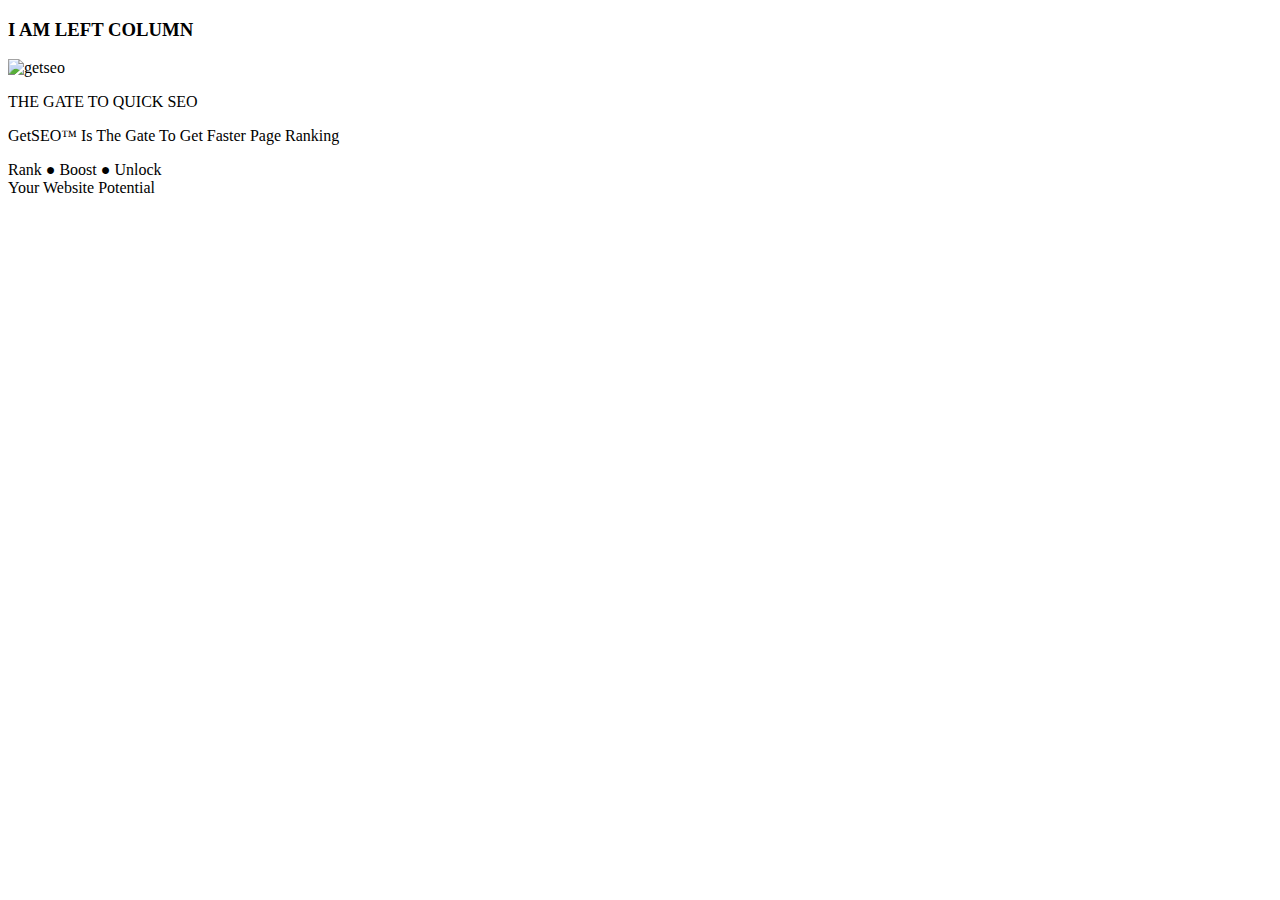
==== index2.html @ 9d11dcc9 "Create index2.html" ====
<!DOCTYPE html>
<html lang="en">
  <head>
    <meta charset="UTF-8" />
    <meta name="viewport" content="width=device-width, initial-scale=1.0" />
    <title>Expert SEO Services</title>
    <link rel="png" type="img/favicon.png" />
    <link rel="stylesheet" href="style.css" />
  </head>
  <body>
    <div class="container">
      <!-- <div class="header">
        <div class="logo">
          <img
            src="\img\seo logo straight text BOLD.jpg"
            height="100px"
            width="100px"
            alt=""
          />
        </div>
        <div class="nav">
          <div>
            <a href="#Service">Home</a>
            <a href="#Service">Services</a>
            <a href="#Service">contact</a>
            <a href="#Service">About</a>
            <a href="#Service">Other</a>
          </div>
        </div>
        <div class="rt_header">
          <img src="img/test.png" alt="" />
        </div>
      </div> -->
      <div class="lt_col">
        <h3>I AM LEFT COLUMN</h3>
        <p>
          <script
            type="text/javascript"
            src="https://ssl.gstatic.com/trends_nrtr/3349_RC01/embed_loader.js"
          ></script>
          <script type="text/javascript">
            trends.embed.renderExploreWidget(
              "RELATED_QUERIES",
              {
                comparisonItem: [
                  { keyword: "Cosmetics", geo: "US", time: "now 1-d" },
                ],
                category: 0,
                property: "",
              },
              {
                exploreQuery: "date=now%201-d&geo=US&q=Cosmetics&hl=en",
                guestPath: "https://trends.google.com:443/trends/embed/",
              }
            );
          </script>
        </p>
      </div>
      <div class="rt_col">
        <div class="getseo_logo">
          <img
            src="logo/seo logo straight text BOLD.jpg"
            alt="getseo"
            height="150"
            width="250"
          />
          <p>THE GATE TO QUICK SEO</p>
        </div>
        <div class="getseo_logo_slogan1">
          <!-- <p>GetSEO™ Is The Gate To Get Faster Page Ranking</p> -->
          <div class="getseo_logo_slogan2">
            <p><span class="span_getseo">GetSEO™</span> Is The Gate To Get Faster Page Ranking</p>
            <p><span class="span_rank">Rank &#9679 Boost &#9679 Unlock</span> <br>Your Website Potential</p>
          <!-- <p>Your Website Potential</p> -->
        </div>
        </div>
        <!-- <div class="grid_item2">
          <div class="child_content">
            <p style="font-size: 11px; color: white">
              Justified with <br />
              CSS FLEX
            </p>
          </div>
        </div> -->
      </div>
    </div>
  </body>
</html>
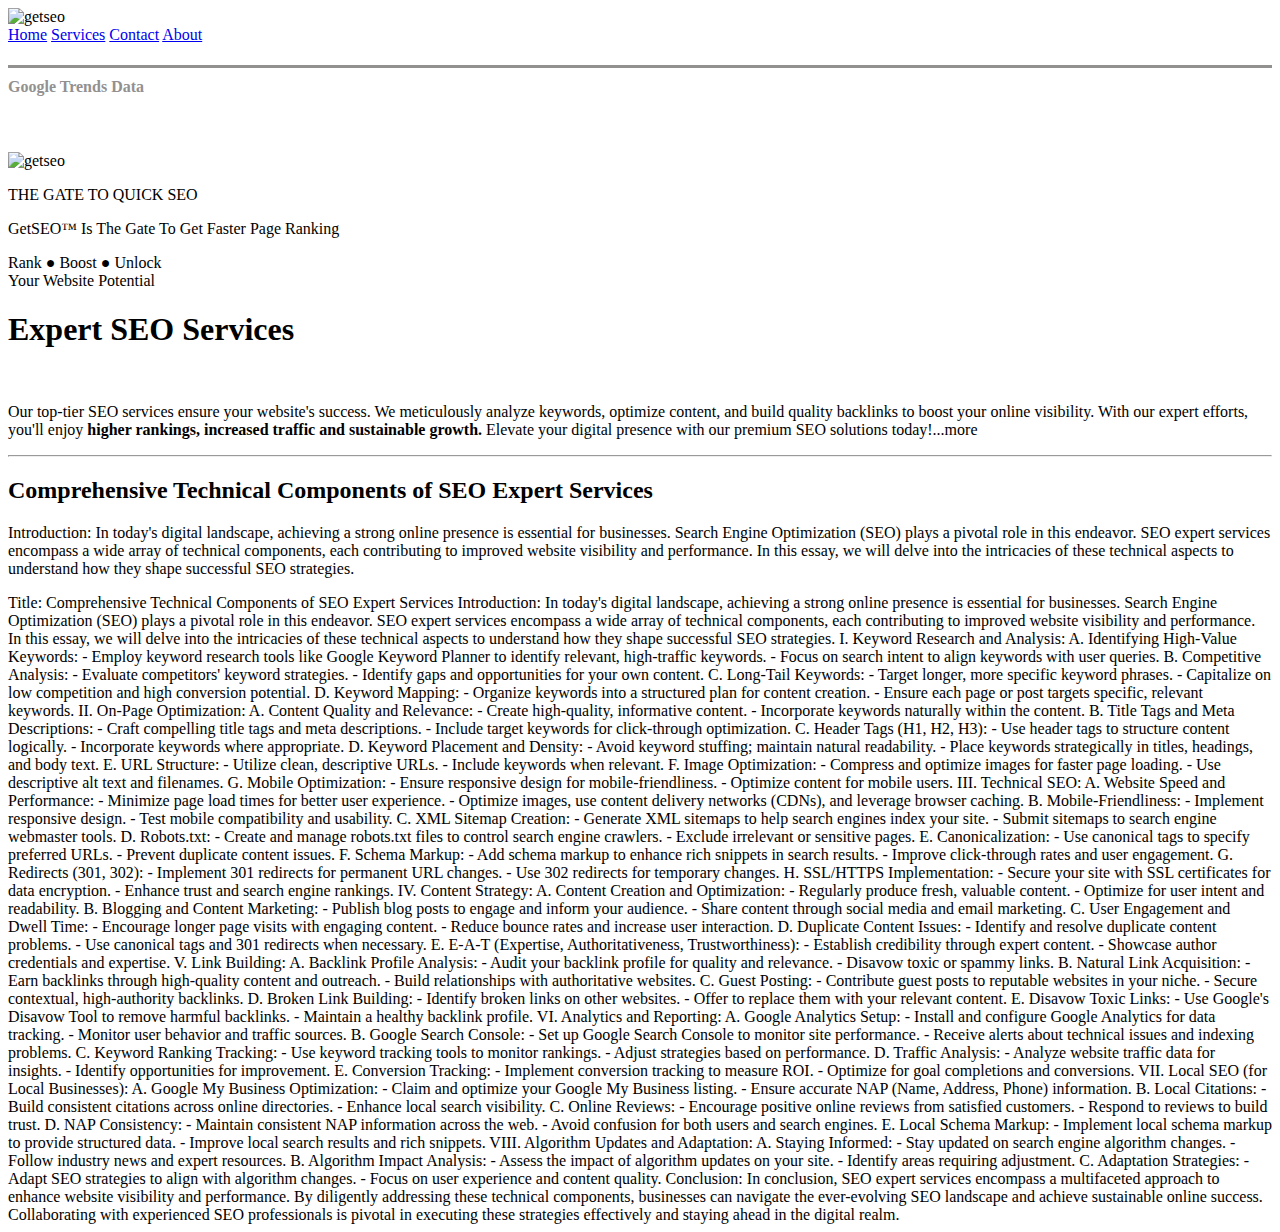
==== commit bfa58d43: "Create index2.html" ====
--- a/index2.html
+++ b/index2.html
@@ -5,34 +5,33 @@
     <meta name="viewport" content="width=device-width, initial-scale=1.0" />
     <title>Expert SEO Services</title>
     <link rel="png" type="img/favicon.png" />
-    <link rel="stylesheet" href="style.css" />
+     <link rel="stylesheet" href="styles2.css">
   </head>
   <body>
     <div class="container">
-      <!-- <div class="header">
+       <div class="header">
         <div class="logo">
           <img
-            src="\img\seo logo straight text BOLD.jpg"
-            height="100px"
-            width="100px"
-            alt=""
+            src="img/seo logo straight text BOLD.jpg"
+            height="25px"
+            width="35px"
+            alt="getseo"
           />
         </div>
         <div class="nav">
           <div>
             <a href="#Service">Home</a>
             <a href="#Service">Services</a>
-            <a href="#Service">contact</a>
+            <a href="#Service">Contact</a>
             <a href="#Service">About</a>
-            <a href="#Service">Other</a>
           </div>
         </div>
-        <div class="rt_header">
+        <!-- <div class="rt_header">
           <img src="img/test.png" alt="" />
-        </div>
-      </div> -->
+        </div> -->
+      </div>
       <div class="lt_col">
-        <h3>I AM LEFT COLUMN</h3>
+        <h4 style="border-top:solid;padding-top:10px;color:rgb(147, 144, 144)">Google Trends Data</h4><br>
         <p>
           <script
             type="text/javascript"
@@ -58,22 +57,221 @@
       </div>
       <div class="rt_col">
         <div class="getseo_logo">
-          <img
-            src="logo/seo logo straight text BOLD.jpg"
-            alt="getseo"
-            height="150"
-            width="250"
-          />
+          <img src="img/seo logo straight text BOLD.jpg" alt="getseo"  height="150" width="250"/>
           <p>THE GATE TO QUICK SEO</p>
         </div>
-        <div class="getseo_logo_slogan1">
+        <!-- <div class="getseo_logo_slogan1">
+        </div> -->
           <!-- <p>GetSEO™ Is The Gate To Get Faster Page Ranking</p> -->
-          <div class="getseo_logo_slogan2">
+          <div class="getseo_logo_slogan">
             <p><span class="span_getseo">GetSEO™</span> Is The Gate To Get Faster Page Ranking</p>
-            <p><span class="span_rank">Rank &#9679 Boost &#9679 Unlock</span> <br>Your Website Potential</p>
-          <!-- <p>Your Website Potential</p> -->
-        </div>
-        </div>
+            <p><span class="span_rank">Rank &#9679 Boost &#9679 Unlock</span> <br>
+              <span class="span_your">Your Website Potential</span></p>
+        </div>
+        <article>
+            <h1>Expert SEO Services</h1><br>
+            <section>
+             <p> 
+              Our top-tier SEO services ensure your website's success. 
+              We meticulously analyze keywords, optimize content, 
+              and build quality backlinks to boost your online 
+              visibility. With our expert efforts, you'll enjoy <strong>higher 
+              rankings, increased traffic and sustainable growth.</strong>
+              Elevate your digital presence with our premium SEO 
+              solutions today!...more</p>
+              <hr>
+              <h2>Comprehensive Technical Components of SEO Expert Services</h2>
+              <p>Introduction:
+                In today's digital landscape, achieving a strong online presence is essential for businesses. Search Engine Optimization (SEO) plays a pivotal role in this endeavor. SEO expert services encompass a wide array of technical components, each contributing to improved website visibility and performance. In this essay, we will delve into the intricacies of these technical aspects to understand how they shape successful SEO strategies.</p>
+
+            </section>
+            <section>
+              Title: Comprehensive Technical Components of SEO Expert Services
+
+Introduction:
+In today's digital landscape, achieving a strong online presence is essential for businesses. Search Engine Optimization (SEO) plays a pivotal role in this endeavor. SEO expert services encompass a wide array of technical components, each contributing to improved website visibility and performance. In this essay, we will delve into the intricacies of these technical aspects to understand how they shape successful SEO strategies.
+
+I. Keyword Research and Analysis:
+   A. Identifying High-Value Keywords:
+      - Employ keyword research tools like Google Keyword Planner to identify relevant, high-traffic keywords.
+      - Focus on search intent to align keywords with user queries.
+
+   B. Competitive Analysis:
+      - Evaluate competitors' keyword strategies.
+      - Identify gaps and opportunities for your own content.
+
+   C. Long-Tail Keywords:
+      - Target longer, more specific keyword phrases.
+      - Capitalize on low competition and high conversion potential.
+
+   D. Keyword Mapping:
+      - Organize keywords into a structured plan for content creation.
+      - Ensure each page or post targets specific, relevant keywords.
+
+II. On-Page Optimization:
+   A. Content Quality and Relevance:
+      - Create high-quality, informative content.
+      - Incorporate keywords naturally within the content.
+
+   B. Title Tags and Meta Descriptions:
+      - Craft compelling title tags and meta descriptions.
+      - Include target keywords for click-through optimization.
+
+   C. Header Tags (H1, H2, H3):
+      - Use header tags to structure content logically.
+      - Incorporate keywords where appropriate.
+
+   D. Keyword Placement and Density:
+      - Avoid keyword stuffing; maintain natural readability.
+      - Place keywords strategically in titles, headings, and body text.
+
+   E. URL Structure:
+      - Utilize clean, descriptive URLs.
+      - Include keywords when relevant.
+
+   F. Image Optimization:
+      - Compress and optimize images for faster page loading.
+      - Use descriptive alt text and filenames.
+
+   G. Mobile Optimization:
+      - Ensure responsive design for mobile-friendliness.
+      - Optimize content for mobile users.
+
+III. Technical SEO:
+   A. Website Speed and Performance:
+      - Minimize page load times for better user experience.
+      - Optimize images, use content delivery networks (CDNs), and leverage browser caching.
+
+   B. Mobile-Friendliness:
+      - Implement responsive design.
+      - Test mobile compatibility and usability.
+
+   C. XML Sitemap Creation:
+      - Generate XML sitemaps to help search engines index your site.
+      - Submit sitemaps to search engine webmaster tools.
+
+   D. Robots.txt:
+      - Create and manage robots.txt files to control search engine crawlers.
+      - Exclude irrelevant or sensitive pages.
+
+   E. Canonicalization:
+      - Use canonical tags to specify preferred URLs.
+      - Prevent duplicate content issues.
+
+   F. Schema Markup:
+      - Add schema markup to enhance rich snippets in search results.
+      - Improve click-through rates and user engagement.
+
+   G. Redirects (301, 302):
+      - Implement 301 redirects for permanent URL changes.
+      - Use 302 redirects for temporary changes.
+
+   H. SSL/HTTPS Implementation:
+      - Secure your site with SSL certificates for data encryption.
+      - Enhance trust and search engine rankings.
+
+IV. Content Strategy:
+   A. Content Creation and Optimization:
+      - Regularly produce fresh, valuable content.
+      - Optimize for user intent and readability.
+
+   B. Blogging and Content Marketing:
+      - Publish blog posts to engage and inform your audience.
+      - Share content through social media and email marketing.
+
+   C. User Engagement and Dwell Time:
+      - Encourage longer page visits with engaging content.
+      - Reduce bounce rates and increase user interaction.
+
+   D. Duplicate Content Issues:
+      - Identify and resolve duplicate content problems.
+      - Use canonical tags and 301 redirects when necessary.
+
+   E. E-A-T (Expertise, Authoritativeness, Trustworthiness):
+      - Establish credibility through expert content.
+      - Showcase author credentials and expertise.
+
+V. Link Building:
+   A. Backlink Profile Analysis:
+      - Audit your backlink profile for quality and relevance.
+      - Disavow toxic or spammy links.
+
+   B. Natural Link Acquisition:
+      - Earn backlinks through high-quality content and outreach.
+      - Build relationships with authoritative websites.
+
+   C. Guest Posting:
+      - Contribute guest posts to reputable websites in your niche.
+      - Secure contextual, high-authority backlinks.
+
+   D. Broken Link Building:
+      - Identify broken links on other websites.
+      - Offer to replace them with your relevant content.
+
+   E. Disavow Toxic Links:
+      - Use Google's Disavow Tool to remove harmful backlinks.
+      - Maintain a healthy backlink profile.
+
+VI. Analytics and Reporting:
+   A. Google Analytics Setup:
+      - Install and configure Google Analytics for data tracking.
+      - Monitor user behavior and traffic sources.
+
+   B. Google Search Console:
+      - Set up Google Search Console to monitor site performance.
+      - Receive alerts about technical issues and indexing problems.
+
+   C. Keyword Ranking Tracking:
+      - Use keyword tracking tools to monitor rankings.
+      - Adjust strategies based on performance.
+
+   D. Traffic Analysis:
+      - Analyze website traffic data for insights.
+      - Identify opportunities for improvement.
+
+   E. Conversion Tracking:
+      - Implement conversion tracking to measure ROI.
+      - Optimize for goal completions and conversions.
+
+VII. Local SEO (for Local Businesses):
+   A. Google My Business Optimization:
+      - Claim and optimize your Google My Business listing.
+      - Ensure accurate NAP (Name, Address, Phone) information.
+
+   B. Local Citations:
+      - Build consistent citations across online directories.
+      - Enhance local search visibility.
+
+   C. Online Reviews:
+      - Encourage positive online reviews from satisfied customers.
+      - Respond to reviews to build trust.
+
+   D. NAP Consistency:
+      - Maintain consistent NAP information across the web.
+      - Avoid confusion for both users and search engines.
+
+   E. Local Schema Markup:
+      - Implement local schema markup to provide structured data.
+      - Improve local search results and rich snippets.
+
+VIII. Algorithm Updates and Adaptation:
+   A. Staying Informed:
+      - Stay updated on search engine algorithm changes.
+      - Follow industry news and expert resources.
+
+   B. Algorithm Impact Analysis:
+      - Assess the impact of algorithm updates on your site.
+      - Identify areas requiring adjustment.
+
+   C. Adaptation Strategies:
+      - Adapt SEO strategies to align with algorithm changes.
+      - Focus on user experience and content quality.
+
+Conclusion:
+In conclusion, SEO expert services encompass a multifaceted approach to enhance website visibility and performance. By diligently addressing these technical components, businesses can navigate the ever-evolving SEO landscape and achieve sustainable online success. Collaborating with experienced SEO professionals is pivotal in executing these strategies effectively and staying ahead in the digital realm.
+            </section>
+        </article>
+        
         <!-- <div class="grid_item2">
           <div class="child_content">
             <p style="font-size: 11px; color: white">
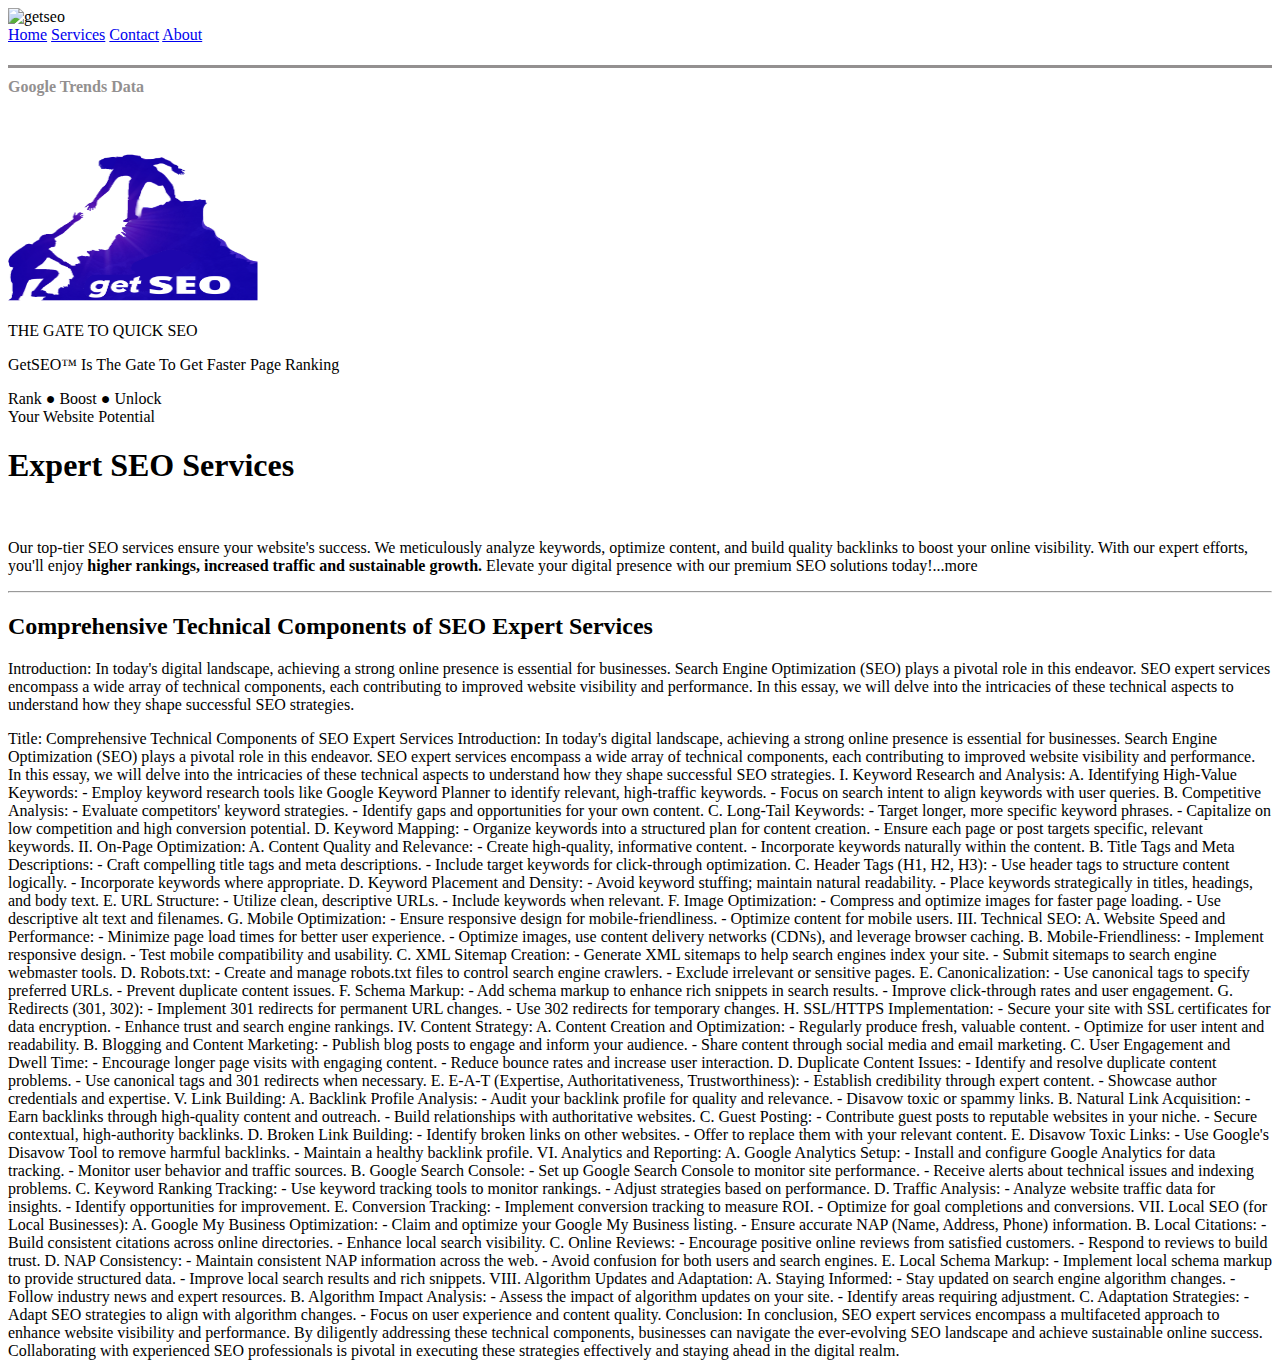
==== commit cb7aa3eb: "Update index2.html" ====
--- a/index2.html
+++ b/index2.html
@@ -4,8 +4,8 @@
     <meta charset="UTF-8" />
     <meta name="viewport" content="width=device-width, initial-scale=1.0" />
     <title>Expert SEO Services</title>
-    <link rel="png" type="img/favicon.png" />
-     <link rel="stylesheet" href="styles2.css">
+  <!--  <link rel="png" type="img/favicon.png" /> -->
+     <link rel="stylesheet" href="assets/css/stylesindex2.css">
   </head>
   <body>
     <div class="container">
@@ -57,7 +57,7 @@
       </div>
       <div class="rt_col">
         <div class="getseo_logo">
-          <img src="img/seo logo straight text BOLD.jpg" alt="getseo"  height="150" width="250"/>
+          <img src="assets/img/seo logo straight text BOLD.jpg" alt="getseo"  height="150" width="250"/>
           <p>THE GATE TO QUICK SEO</p>
         </div>
         <!-- <div class="getseo_logo_slogan1">
--- a/assets/css/stylesindex2.css
+++ b/assets/css/stylesindex2.css
@@ -0,0 +1 @@
+
